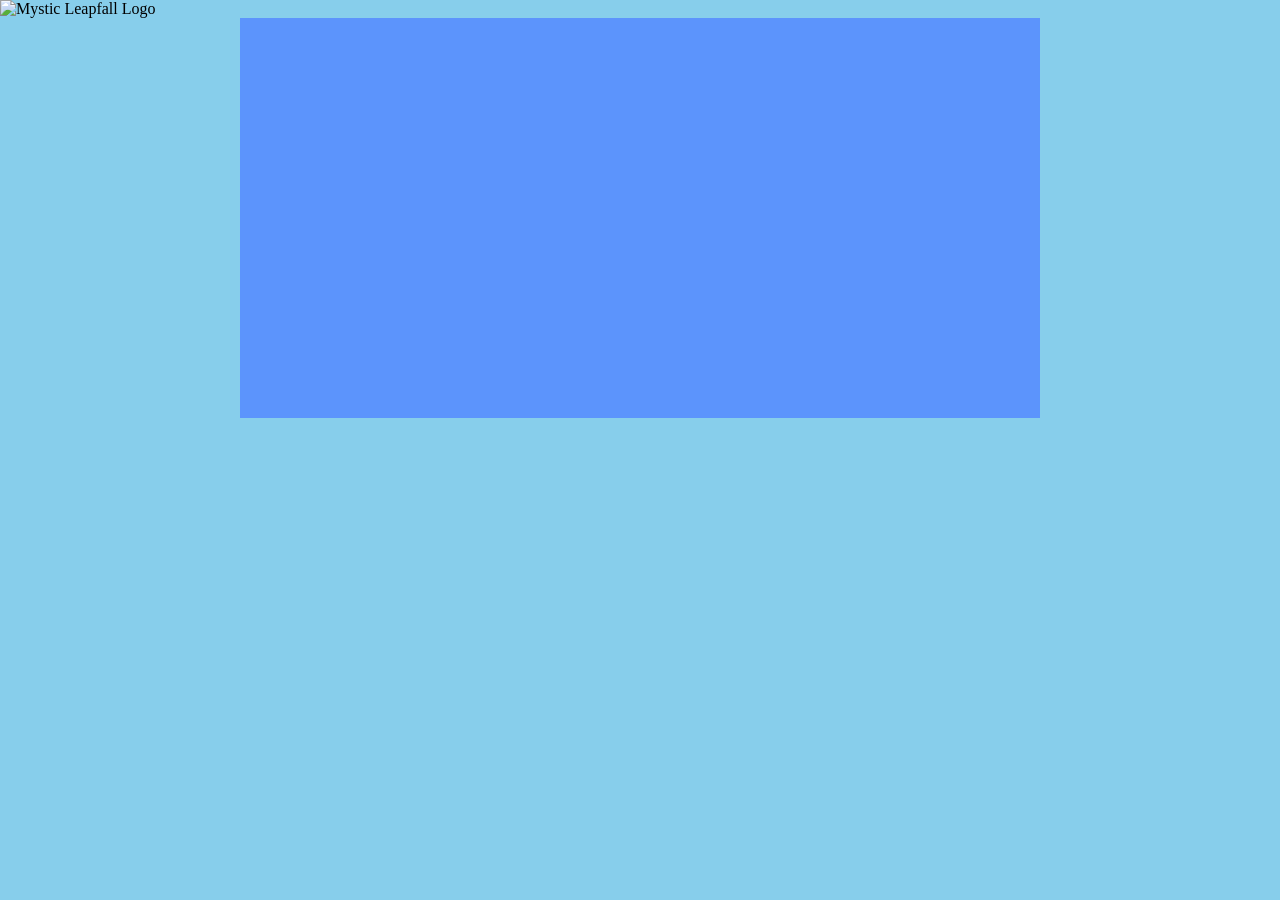
==== index.html @ 9cdd13f7 "Add initial HTML structure for Mystic Leapfall game" ====
<!DOCTYPE html>
<html>
<head>
    <title>Mystic Leapfall</title>
    <style>
        body {
            margin: 0;
            overflow: hidden;
            background: #87CEEB;
        }
        canvas {
            display: block;
            margin: auto;
            background: #5c94fc;
        }
    </style>
</head>
<body>

    <!-- Game Title Image -->
    <img src="logo.png" alt="Mystic Leapfall Logo" width="300">

    <!-- Game Canvas -->
    <canvas id="gameCanvas" width="800" height="400"></canvas>

    <script src="game.js"></script>
</body>
</html>
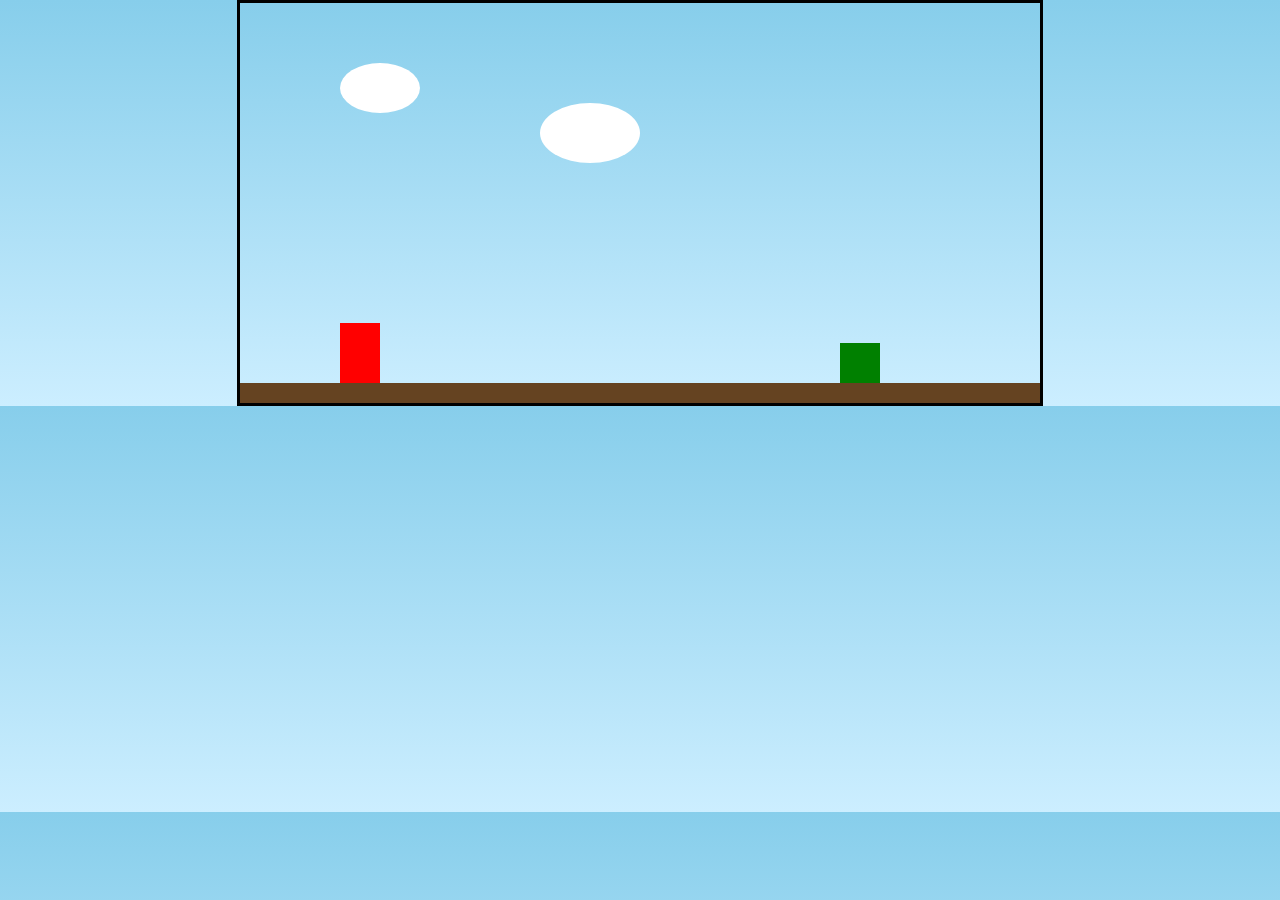
==== commit a0142aef: "Refactor HTML structure and styles for game layout" ====
--- a/index.html
+++ b/index.html
@@ -6,23 +6,64 @@
         body {
             margin: 0;
             overflow: hidden;
-            background: #87CEEB;
+            background: linear-gradient(#87CEEB, #cceeff);
         }
-        canvas {
-            display: block;
+
+        #game {
+            position: relative;
+            width: 800px;
+            height: 400px;
             margin: auto;
-            background: #5c94fc;
+            background: linear-gradient(#87CEEB, #cceeff);
+            overflow: hidden;
+            border: 3px solid black;
+        }
+
+        .cloud {
+            position: absolute;
+            background: white;
+            border-radius: 50%;
+        }
+
+        #player {
+            position: absolute;
+            width: 40px;
+            height: 60px;
+            background: red;
+            bottom: 20px;
+            left: 100px;
+        }
+
+        #enemy {
+            position: absolute;
+            width: 40px;
+            height: 40px;
+            background: green;
+            bottom: 20px;
+            left: 600px;
+        }
+
+        #ground {
+            position: absolute;
+            width: 100%;
+            height: 20px;
+            bottom: 0;
+            background: #654321;
         }
     </style>
 </head>
 <body>
 
-    <!-- Game Title Image -->
-    <img src="logo.png" alt="Mystic Leapfall Logo" width="300">
+<div id="game">
+    <div class="cloud" style="width:80px;height:50px;top:60px;left:100px;"></div>
+    <div class="cloud" style="width:100px;height:60px;top:100px;left:300px;"></div>
 
-    <!-- Game Canvas -->
-    <canvas id="gameCanvas" width="800" height="400"></canvas>
+    <div id="player"></div>
+    <div id="enemy"></div>
+    <div id="ground"></div>
+</div>
 
-    <script src="game.js"></script>
+<script src="game.js"></script>
+
 </body>
 </html>
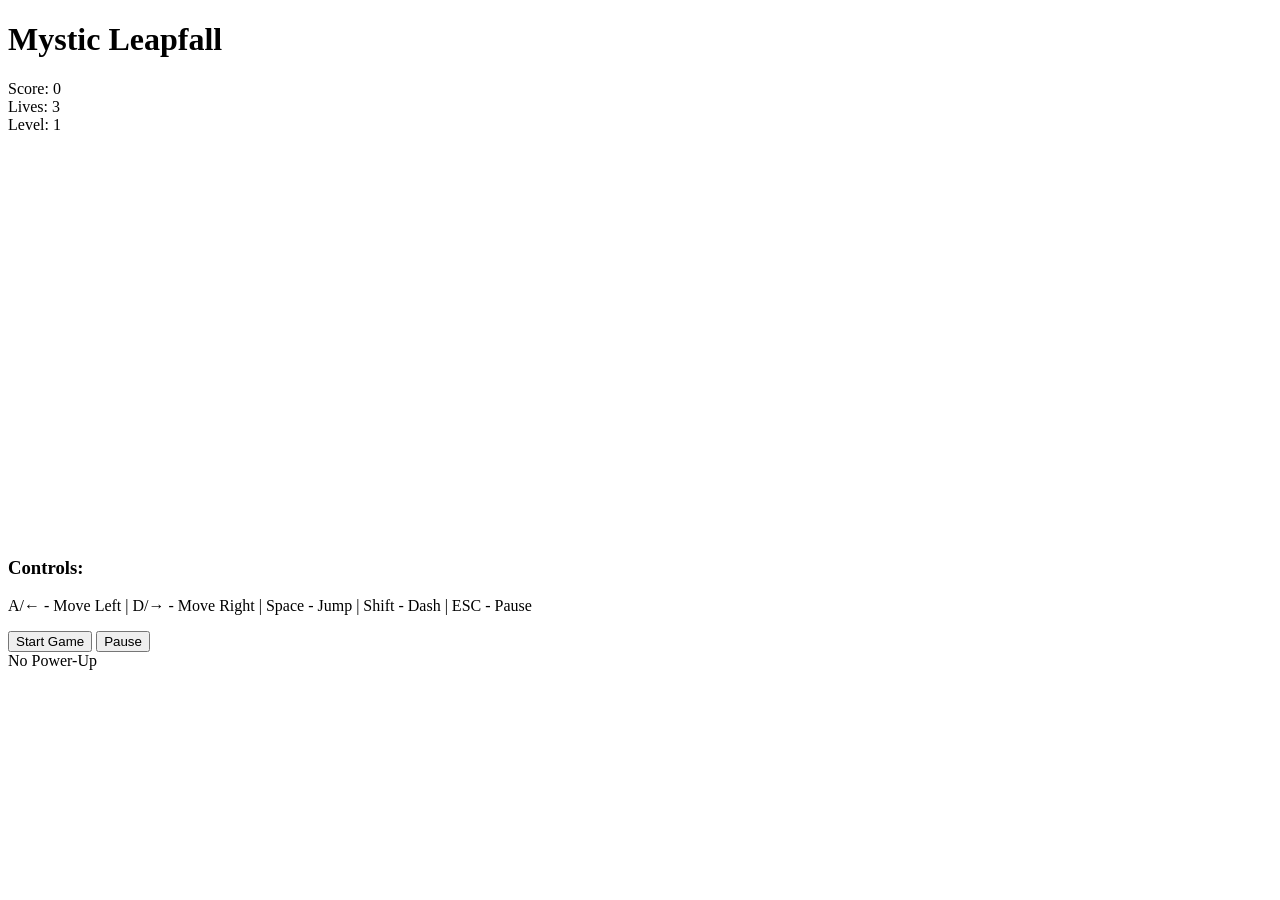
==== commit d49bee0a: "Refactor index.html for game layout and controls Updated the HTML structure and added game controls " ====
--- a/index.html
+++ b/index.html
@@ -1,69 +1,38 @@
 <!DOCTYPE html>
-<html>
+<html lang="en">
 <head>
-    <title>Mystic Leapfall</title>
-    <style>
-        body {
-            margin: 0;
-            overflow: hidden;
-            background: linear-gradient(#87CEEB, #cceeff);
-        }
-
-        #game {
-            position: relative;
-            width: 800px;
-            height: 400px;
-            margin: auto;
-            background: linear-gradient(#87CEEB, #cceeff);
-            overflow: hidden;
-            border: 3px solid black;
-        }
-
-        .cloud {
-            position: absolute;
-            background: white;
-            border-radius: 50%;
-        }
-
-        #player {
-            position: absolute;
-            width: 40px;
-            height: 60px;
-            background: red;
-            bottom: 20px;
-            left: 100px;
-        }
-
-        #enemy {
-            position: absolute;
-            width: 40px;
-            height: 40px;
-            background: green;
-            bottom: 20px;
-            left: 600px;
-        }
-
-        #ground {
-            position: absolute;
-            width: 100%;
-            height: 20px;
-            bottom: 0;
-            background: #654321;
-        }
-    </style>
+    <meta charset="UTF-8">
+    <meta name="viewport" content="width=device-width, initial-scale=1.0">
+    <title>Mystic Leapfall - 2D Platformer</title>
+    <link rel="stylesheet" href="styles.css">
 </head>
 <body>
-
-<div id="game">
-    <div class="cloud" style="width:80px;height:50px;top:60px;left:100px;"></div>
-    <div class="cloud" style="width:100px;height:60px;top:100px;left:300px;"></div>
-
-    <div id="player"></div>
-    <div id="enemy"></div>
-    <div id="ground"></div>
-</div>
-
-<script src="game.js"></script>
-
+    <div class="game-container">
+        <div class="game-header">
+            <h1>Mystic Leapfall</h1>
+            <div class="game-stats">
+                <div class="stat">Score: <span id="score">0</span></div>
+                <div class="stat">Lives: <span id="lives">3</span></div>
+                <div class="stat">Level: <span id="level">1</span></div>
+            </div>
+        </div>
+        
+        <canvas id="gameCanvas" width="800" height="400"></canvas>
+        
+        <div class="game-controls">
+            <div class="controls-info">
+                <h3>Controls:</h3>
+                <p>A/← - Move Left | D/→ - Move Right | Space - Jump | Shift - Dash | ESC - Pause</p>
+            </div>
+            <button id="startButton">Start Game</button>
+            <button id="pauseButton">Pause</button>
+        </div>
+        
+        <div class="power-up-indicator">
+            <div id="powerUp">No Power-Up</div>
+        </div>
+    </div>
+    
+    <script src="game.js"></script>
 </body>
 </html>
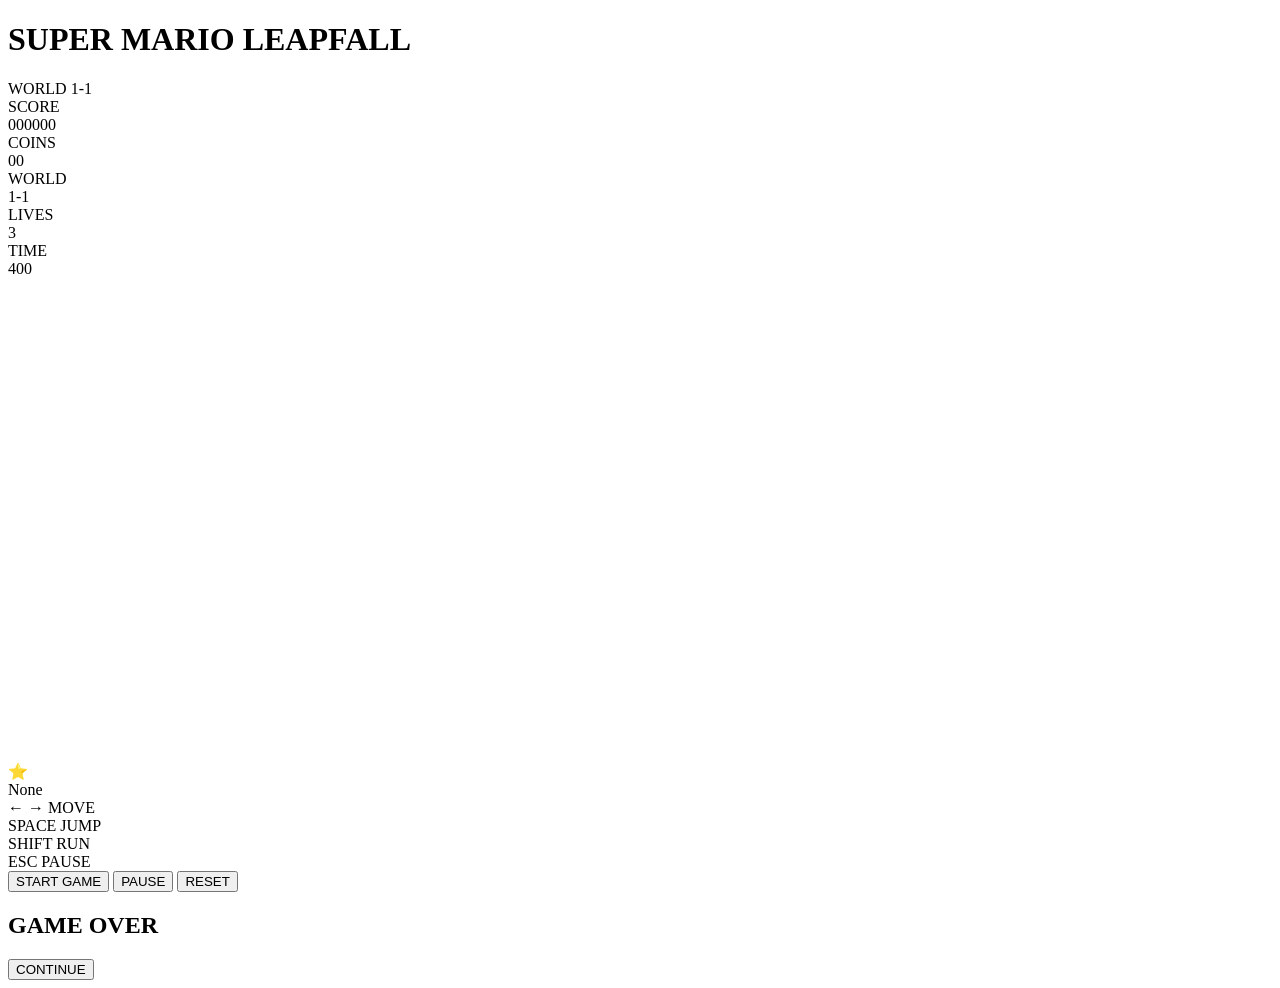
==== commit 3d802588: "Rename game to Super Mario Leapfall and update UI" ====
--- a/index.html
+++ b/index.html
@@ -3,36 +3,107 @@
 <head>
     <meta charset="UTF-8">
     <meta name="viewport" content="width=device-width, initial-scale=1.0">
-    <title>Mystic Leapfall - 2D Platformer</title>
+    <title>Super Mario Leapfall - Classic Platformer</title>
     <link rel="stylesheet" href="styles.css">
 </head>
 <body>
-    <div class="game-container">
-        <div class="game-header">
-            <h1>Mystic Leapfall</h1>
-            <div class="game-stats">
-                <div class="stat">Score: <span id="score">0</span></div>
-                <div class="stat">Lives: <span id="lives">3</span></div>
-                <div class="stat">Level: <span id="level">1</span></div>
+    <div class="game-wrapper">
+        <!-- Game Container -->
+        <div class="game-container">
+            <!-- Header with Mario-style UI -->
+            <div class="game-header">
+                <div class="title-screen">
+                    <h1 class="game-title">SUPER MARIO LEAPFALL</h1>
+                    <div class="world-indicator">WORLD <span id="worldNumber">1-1</span></div>
+                </div>
+                
+                <!-- Mario-style Stats Display -->
+                <div class="stats-panel">
+                    <div class="stat-group">
+                        <div class="stat-label">SCORE</div>
+                        <div class="stat-value" id="score">000000</div>
+                    </div>
+                    <div class="stat-group">
+                        <div class="stat-label">COINS</div>
+                        <div class="stat-value" id="coins">00</div>
+                    </div>
+                    <div class="stat-group">
+                        <div class="stat-label">WORLD</div>
+                        <div class="stat-value" id="world">1-1</div>
+                    </div>
+                    <div class="stat-group">
+                        <div class="stat-label">LIVES</div>
+                        <div class="stat-value" id="lives">3</div>
+                    </div>
+                    <div class="stat-group">
+                        <div class="stat-label">TIME</div>
+                        <div class="stat-value" id="time">400</div>
+                    </div>
+                </div>
+            </div>
+
+            <!-- Game Canvas -->
+            <canvas id="gameCanvas" width="800" height="480"></canvas>
+
+            <!-- Power-up Status -->
+            <div class="powerup-status" id="powerupStatus">
+                <div class="powerup-icon">⭐</div>
+                <div class="powerup-name" id="powerupName">None</div>
+            </div>
+
+            <!-- Controls Panel -->
+            <div class="controls-panel">
+                <div class="controls-grid">
+                    <div class="control-item">
+                        <span class="control-key">← →</span>
+                        <span class="control-desc">MOVE</span>
+                    </div>
+                    <div class="control-item">
+                        <span class="control-key">SPACE</span>
+                        <span class="control-desc">JUMP</span>
+                    </div>
+                    <div class="control-item">
+                        <span class="control-key">SHIFT</span>
+                        <span class="control-desc">RUN</span>
+                    </div>
+                    <div class="control-item">
+                        <span class="control-key">ESC</span>
+                        <span class="control-desc">PAUSE</span>
+                    </div>
+                </div>
+                
+                <div class="action-buttons">
+                    <button id="startButton" class="mario-btn start">START GAME</button>
+                    <button id="pauseButton" class="mario-btn pause">PAUSE</button>
+                    <button id="resetButton" class="mario-btn reset">RESET</button>
+                </div>
+            </div>
+
+            <!-- Game Messages -->
+            <div class="game-message" id="gameMessage"></div>
+        </div>
+
+        <!-- Game Over Screen -->
+        <div class="game-overlay" id="gameOverlay">
+            <div class="overlay-content">
+                <h2 id="overlayTitle">GAME OVER</h2>
+                <p id="overlayMessage"></p>
+                <button class="mario-btn" id="overlayButton">CONTINUE</button>
             </div>
         </div>
-        
-        <canvas id="gameCanvas" width="800" height="400"></canvas>
-        
-        <div class="game-controls">
-            <div class="controls-info">
-                <h3>Controls:</h3>
-                <p>A/← - Move Left | D/→ - Move Right | Space - Jump | Shift - Dash | ESC - Pause</p>
-            </div>
-            <button id="startButton">Start Game</button>
-            <button id="pauseButton">Pause</button>
-        </div>
-        
-        <div class="power-up-indicator">
-            <div id="powerUp">No Power-Up</div>
-        </div>
     </div>
-    
-    <script src="game.js"></script>
+
+    <!-- Scripts -->
+    <script src="js/constants.js"></script>
+    <script src="js/player.js"></script>
+    <script src="js/platform.js"></script>
+    <script src="js/enemy.js"></script>
+    <script src="js/item.js"></script>
+    <script src="js/level.js"></script>
+    <script src="js/collision.js"></script>
+    <script src="js/renderer.js"></script>
+    <script src="js/input.js"></script>
+    <script src="js/ui.js"></script>
+    <script src="js/game.js"></script>
 </body>
 </html>
